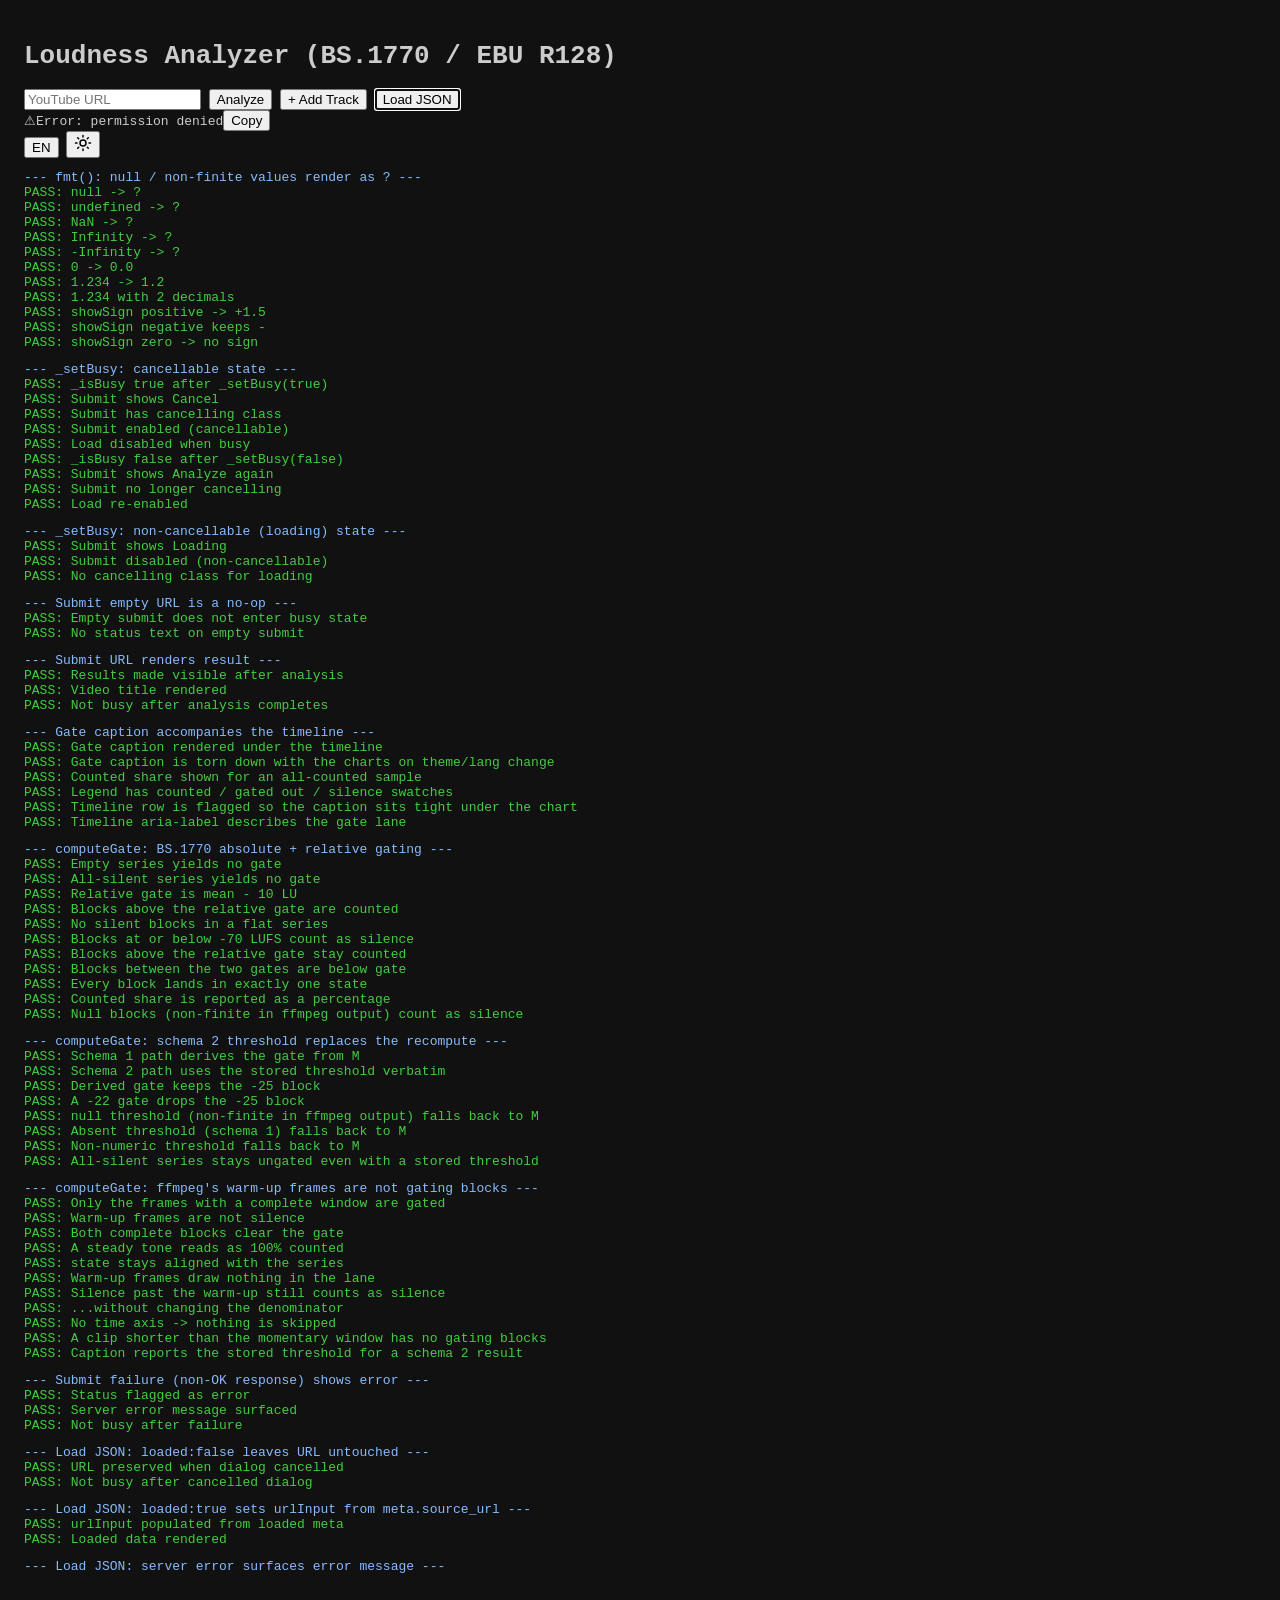
==== tests/frontend/test_ui.html @ 66472c2c "feat: GUI に比較の待ち行列と比較表示を加える 「+ Add Track」で URL を、待ち行列が空でないときの「Load JSON」で保存済みの 単体結果を最大 6 本まで並べ、「Comp" ====
<!DOCTYPE html>
<html lang="ja">
<head>
  <meta charset="UTF-8">
  <title>Frontend UI Tests — analyze-loudness</title>
  <style>
    body { font-family: monospace; background: #111; color: #ccc; padding: 16px; }
    .pass { color: #4c4; }
    .fail { color: #f44; font-weight: bold; }
    .suite { color: #8bf; margin-top: 12px; }
    #summary { margin-top: 16px; font-size: 1.2em; }
  </style>
</head>
<body>
  <!-- Minimal DOM matching index.html structure (required by main.js) -->
  <header>
    <h1>Loudness Analyzer (BS.1770 / EBU R128)</h1>
  </header>
  <main>
    <form id="analyze-form" class="input-bar" aria-label="Analyze audio source">
      <input id="url-input" type="url" placeholder="YouTube URL" required>
      <button id="submit-btn" type="submit">Analyze</button>
      <button id="add-btn" type="button">+ Add Track</button>
      <button id="load-btn" type="button">Load JSON</button>
    </form>
    <div id="track-list" role="list"></div>
    <div id="compare-bar" class="compare-bar" hidden>
      <button id="clear-btn" type="button">Clear All</button>
    </div>
    <div id="status" role="status" aria-live="polite"></div>
    <div id="results" tabindex="-1"></div>
  </main>
  <div class="toolbar">
    <button id="lang-toggle" class="lang-toggle" type="button"></button>
    <button id="theme-toggle" class="theme-toggle" type="button"></button>
  </div>

  <div id="test-output"></div>
  <div id="summary"></div>

  <!-- Stub uPlot — chart rendering is not under test -->
  <script>
    window.uPlot = function() { this.destroy = function(){}; };
  </script>

  <!-- Stub chart renderers — return objects matching real API -->
  <script>
    window.renderTimeline = function(){ return { destroy: function(){}, ctx: null }; };
    window.renderCompareTimeline = function(){ return { destroy: function(){}, ctx: null }; };
    window.renderHistogram = function(){};
    window.renderHistogramCompare = function(){};
    window.renderSegments = function(){};
    window.isDark = function(){
      return document.documentElement.getAttribute("data-theme") === "dark";
    };
    window.getTheme = function(){
      return {
        surface: "#fff", fg: "#333", fgMuted: "#666", titleColor: "#0d47a1",
        separator: "#ccc", barFill: "#9c27b0", accent: "#9c27b0",
        border: "#ccc",
        trackColors: ["#B71C1C", "#1A237E", "#CC79A7", "#7E57C2", "#006064", "#3E2723"],
      };
    };
  </script>

  <!-- Ensure deterministic language for assertions -->
  <script>
    try { localStorage.setItem("loudness-lang", "en"); } catch (_) {}
    try { localStorage.setItem("loudness-theme", "light"); } catch (_) {}
  </script>

  <!-- Load the actual frontend code -->
  <script src="../../frontend/i18n.js"></script>
  <script src="../../frontend/gate.js"></script>
  <script src="../../frontend/main.js"></script>

  <!-- Test runner -->
  <script src="test_ui.js"></script>
</body>
</html>
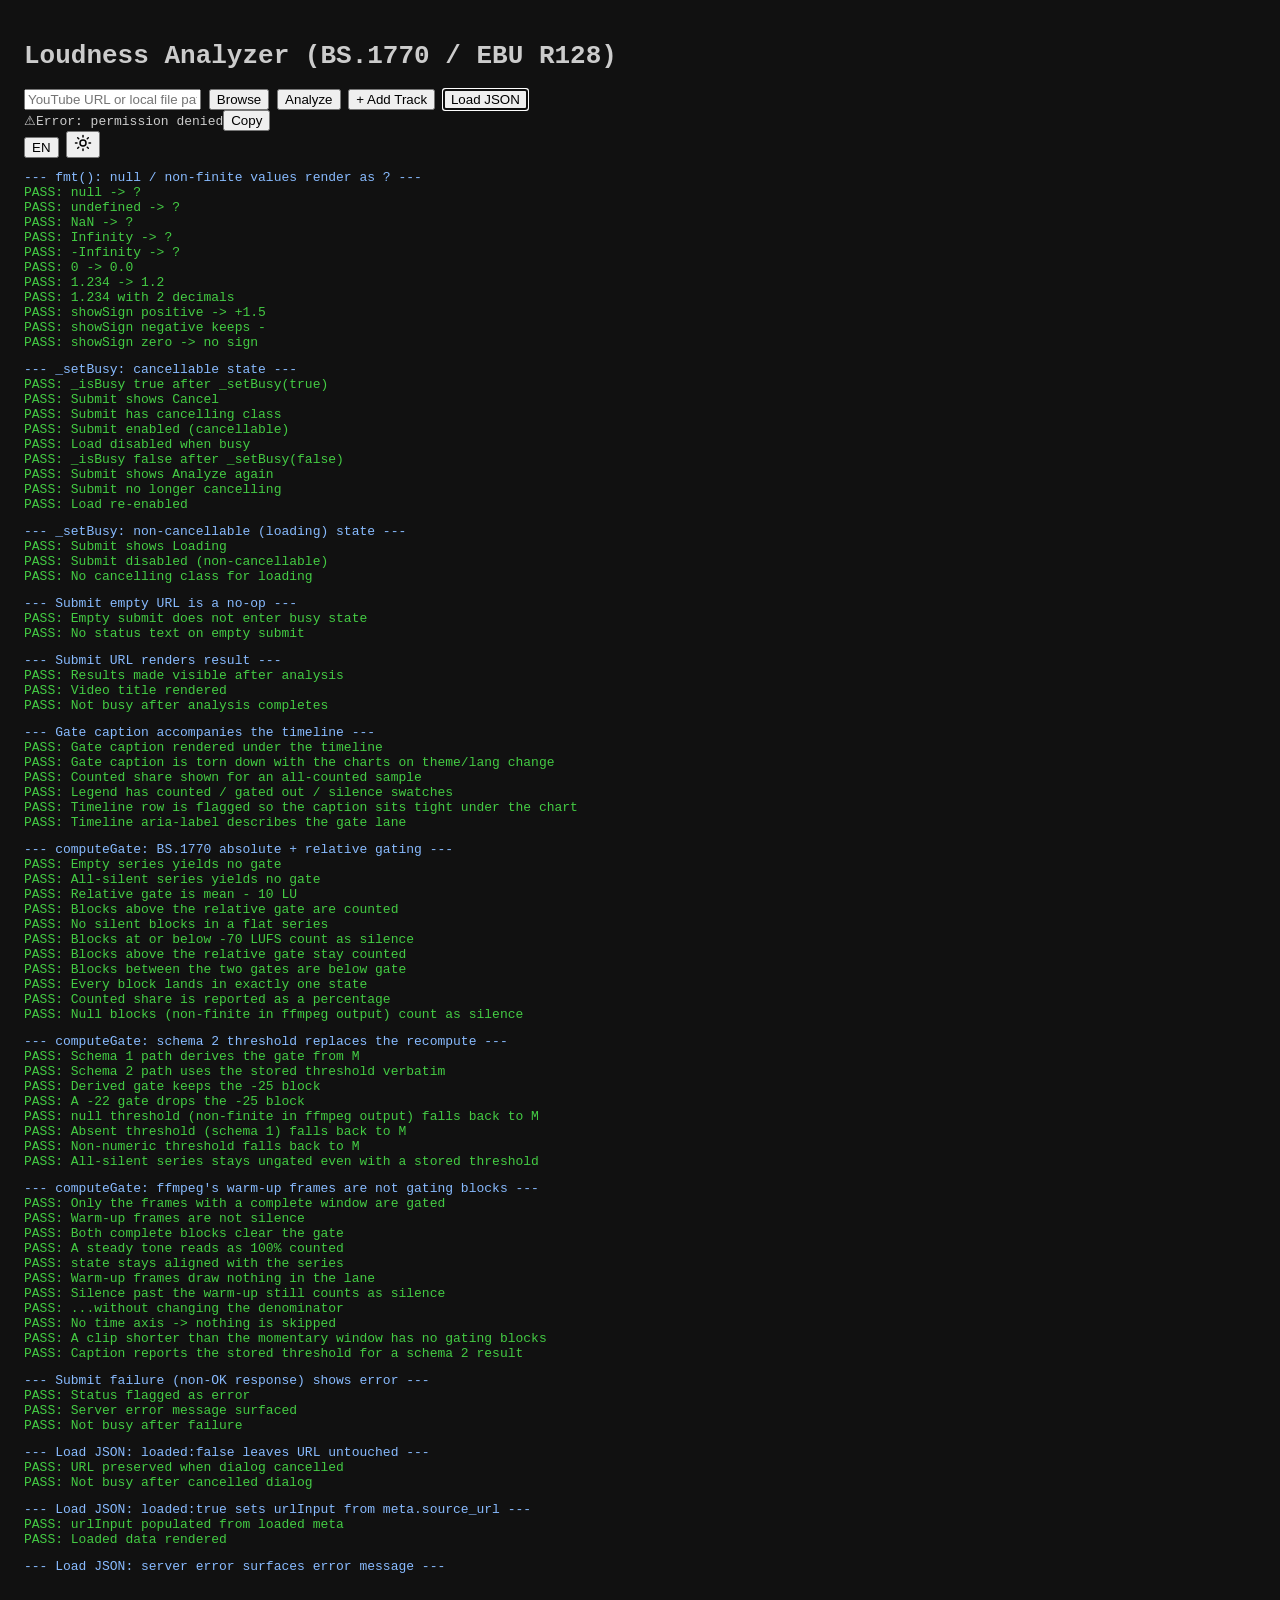
==== commit 0341c7f6: "feat: analyze local audio files The input field, /analyze and the CLI sources accept a local path be" ====
--- a/tests/frontend/test_ui.html
+++ b/tests/frontend/test_ui.html
@@ -18,7 +18,8 @@
   </header>
   <main>
     <form id="analyze-form" class="input-bar" aria-label="Analyze audio source">
-      <input id="url-input" type="url" placeholder="YouTube URL" required>
+      <input id="url-input" type="text" placeholder="YouTube URL or local file path" required>
+      <button id="browse-btn" type="button">Browse</button>
       <button id="submit-btn" type="submit">Analyze</button>
       <button id="add-btn" type="button">+ Add Track</button>
       <button id="load-btn" type="button">Load JSON</button>
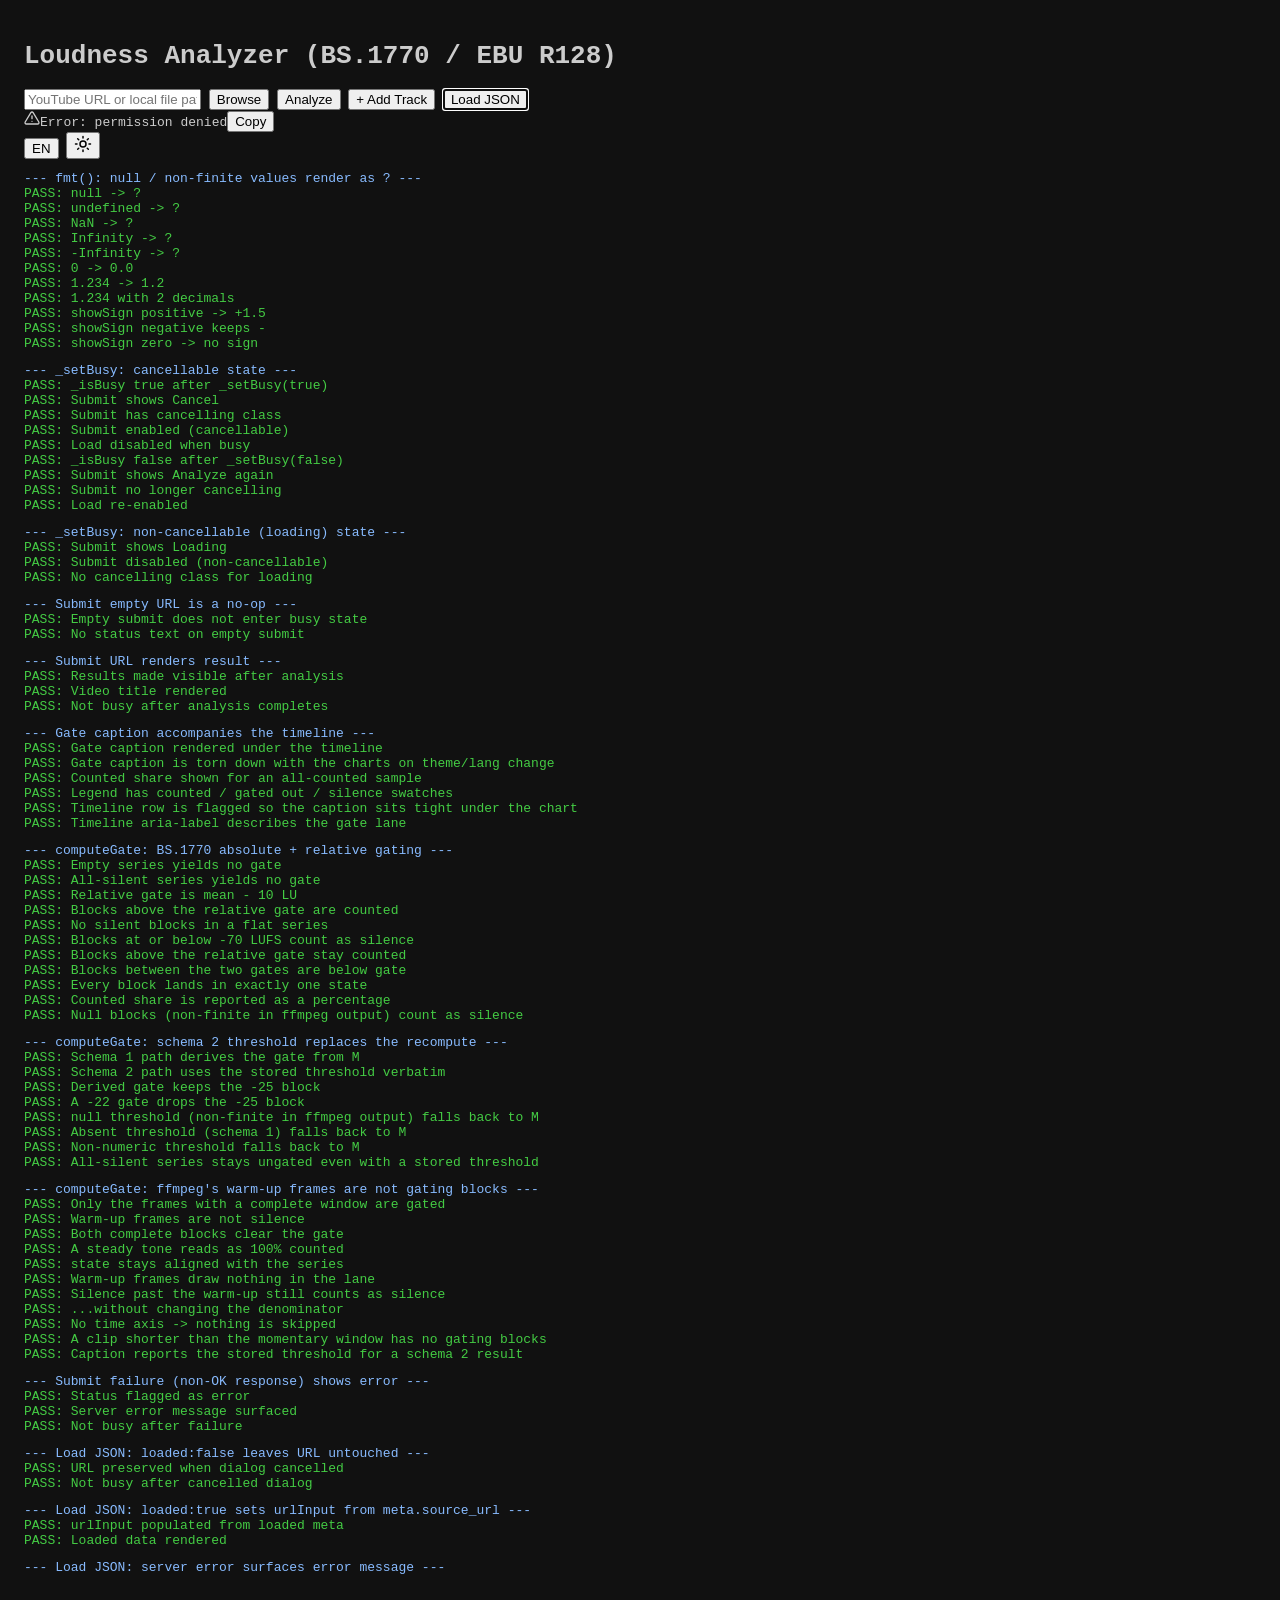
==== commit 366fc75b: "feat: check for, verify and install updates from GitHub releases The packaged app asks the latest re" ====
--- a/tests/frontend/test_ui.html
+++ b/tests/frontend/test_ui.html
@@ -70,9 +70,25 @@
     try { localStorage.setItem("loudness-theme", "light"); } catch (_) {}
   </script>
 
+  <!-- update.js asks /update/status while main.js loads, before test_ui.js
+       installs its fetch mock: answer as the packaged app does, with the
+       launch check off so loading the page checks nothing. -->
+  <script>
+    (function () {
+      var pageFetch = window.fetch;
+      window.fetch = function(url, opts) {
+        if (url === "/update/status") {
+          return Promise.resolve(new Response(JSON.stringify({ current: "1.4.1", supported: true, launch_check: false }), { status: 200 }));
+        }
+        return pageFetch.call(window, url, opts);
+      };
+    })();
+  </script>
+
   <!-- Load the actual frontend code -->
   <script src="../../frontend/i18n.js"></script>
   <script src="../../frontend/gate.js"></script>
+  <script src="../../vendor/py-analyze-common/src/analyze_common/web/update.js"></script>
   <script src="../../frontend/main.js"></script>
 
   <!-- Test runner -->
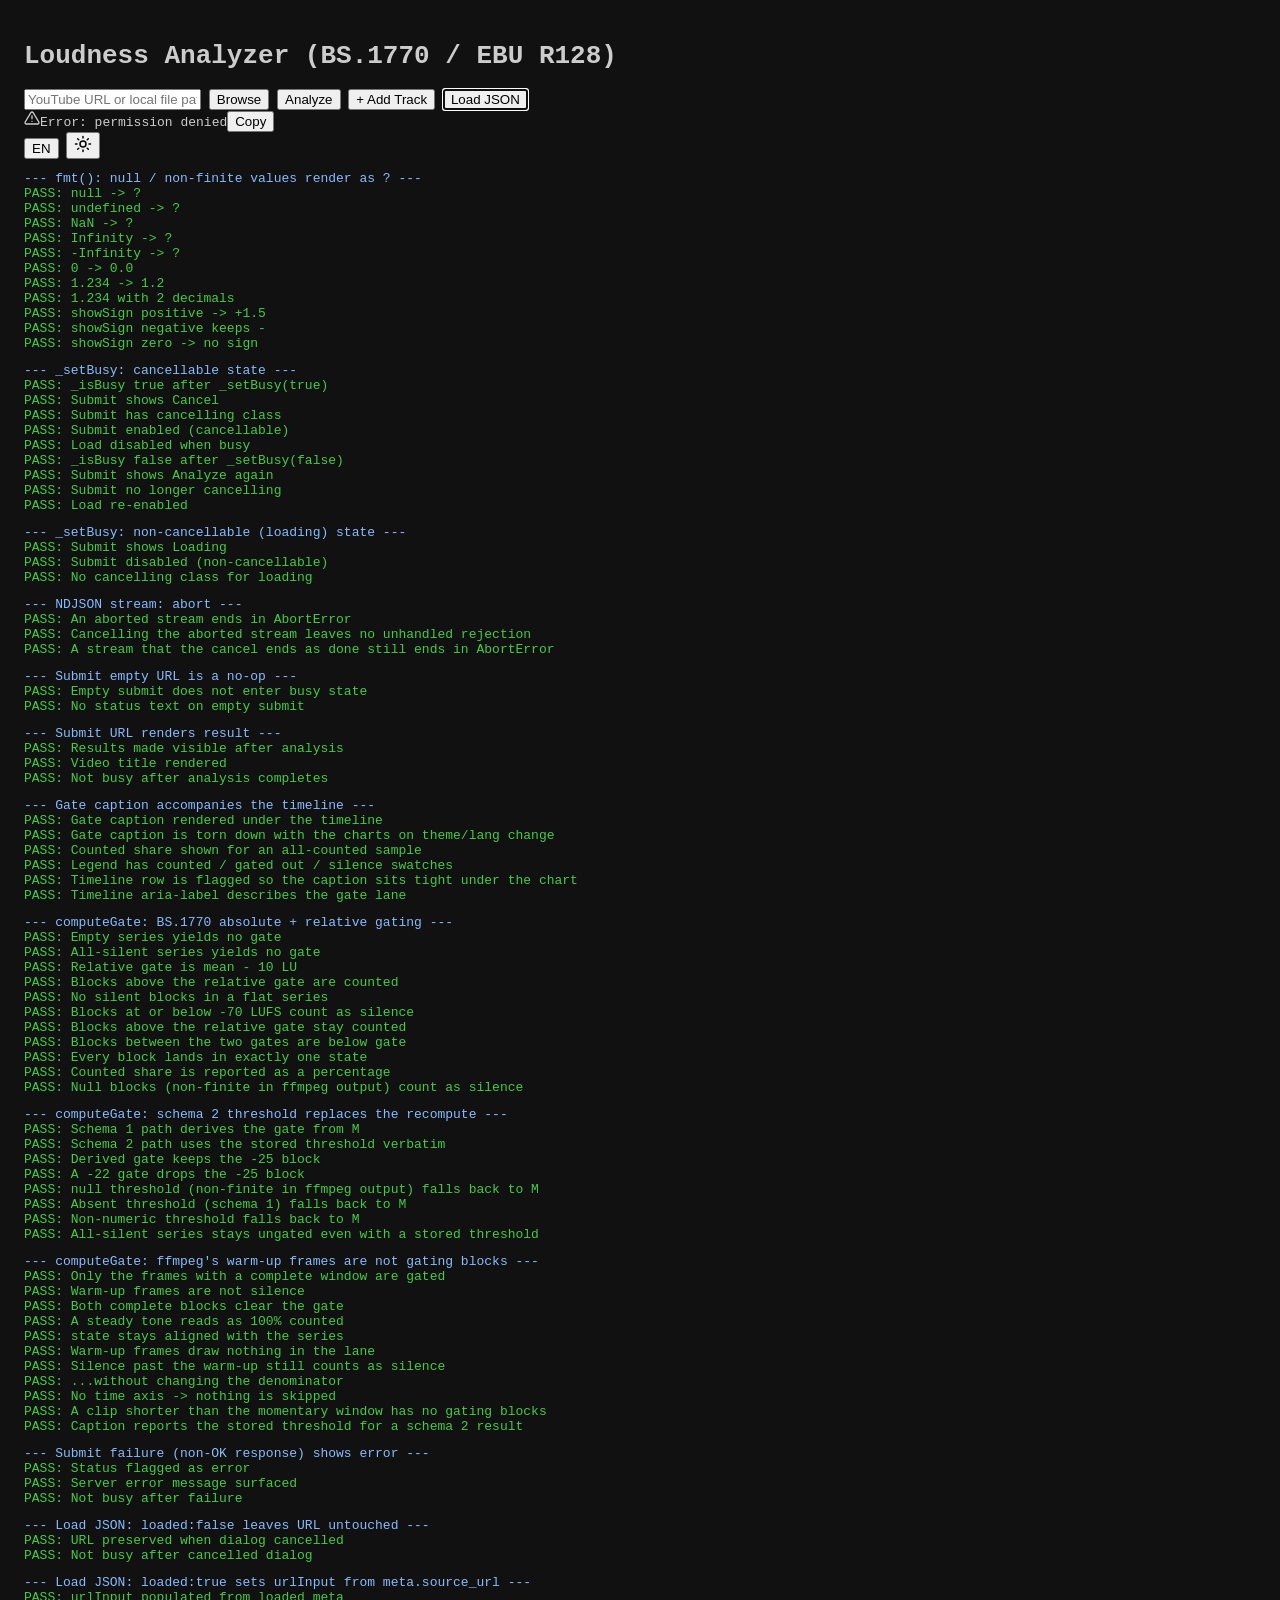
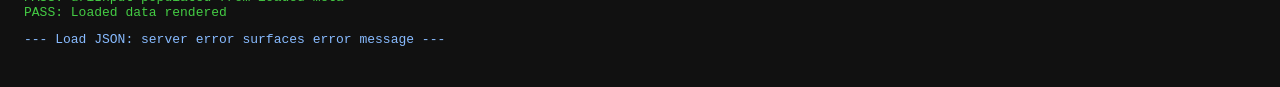
==== commit e427d2d6: "fix: keep the theme and the language in the app's settings file The theme and the language were kept" ====
--- a/tests/frontend/test_ui.html
+++ b/tests/frontend/test_ui.html
@@ -64,10 +64,20 @@
     };
   </script>
 
-  <!-- Ensure deterministic language for assertions -->
+  <!-- Stub the app's /common/settings.js: deterministic language and theme for
+       assertions, and saves recorded instead of posted (failWith: the error a
+       save rejects with) -->
   <script>
-    try { localStorage.setItem("loudness-lang", "en"); } catch (_) {}
-    try { localStorage.setItem("loudness-theme", "light"); } catch (_) {}
+    window.analyzeSettings = {
+      theme: "light",
+      lang: "en",
+      saved: [],
+      failWith: null,
+      save: function (name, value) {
+        this.saved.push([name, value]);
+        return this.failWith ? Promise.reject(new Error(this.failWith)) : Promise.resolve({});
+      },
+    };
   </script>
 
   <!-- update.js asks /update/status while main.js loads, before test_ui.js
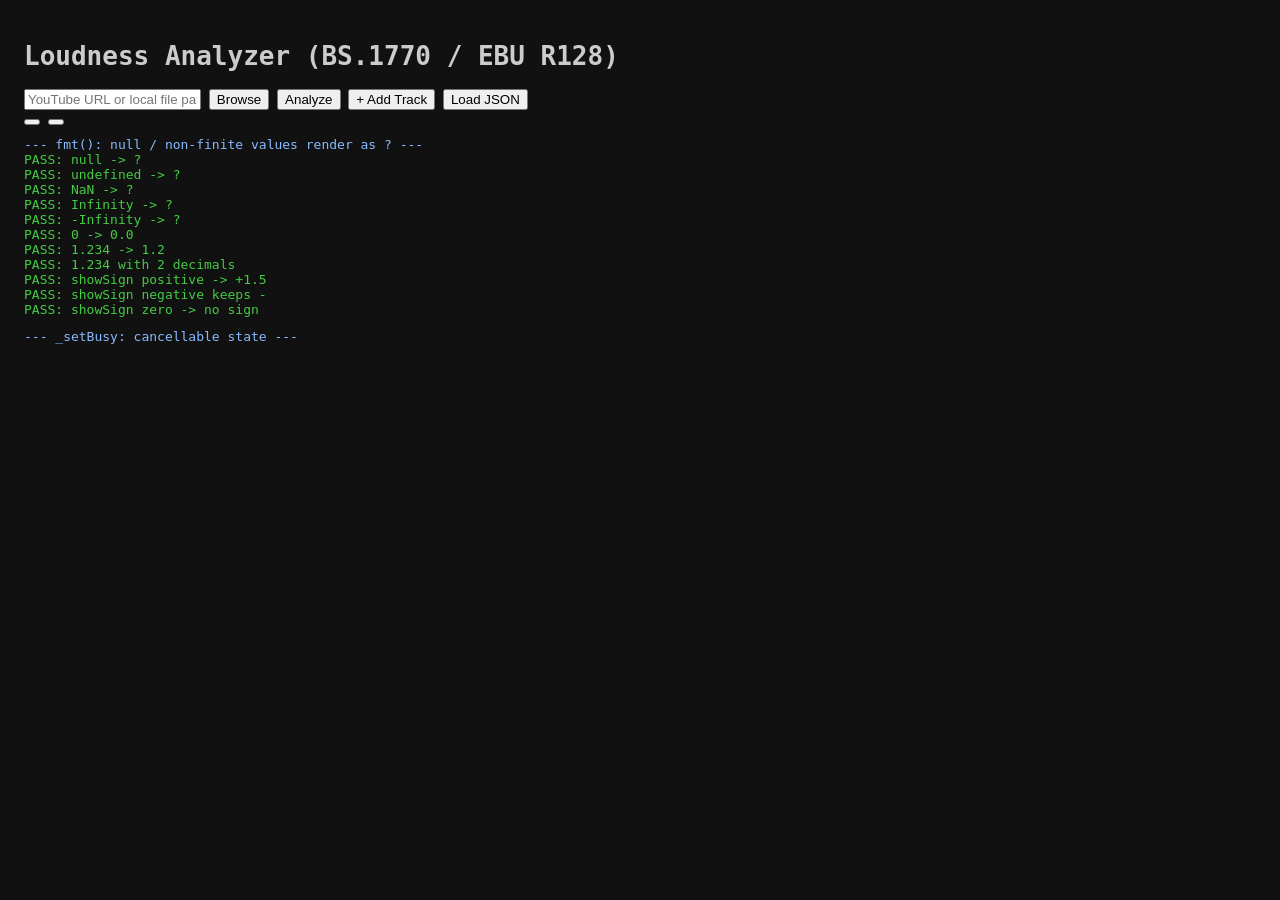
==== commit 7cdbe9ef: "refactor: use py-analyze-common's i18n, boot and ui scripts in the frontend frontend/i18n.js keeps t" ====
--- a/tests/frontend/test_ui.html
+++ b/tests/frontend/test_ui.html
@@ -96,9 +96,11 @@
   </script>
 
   <!-- Load the actual frontend code -->
+  <script src="../../vendor/py-analyze-common/src/analyze_common/web/i18n.js"></script>
   <script src="../../frontend/i18n.js"></script>
   <script src="../../frontend/gate.js"></script>
   <script src="../../vendor/py-analyze-common/src/analyze_common/web/update.js"></script>
+  <script src="../../vendor/py-analyze-common/src/analyze_common/web/ui.js"></script>
   <script src="../../frontend/main.js"></script>
 
   <!-- Test runner -->
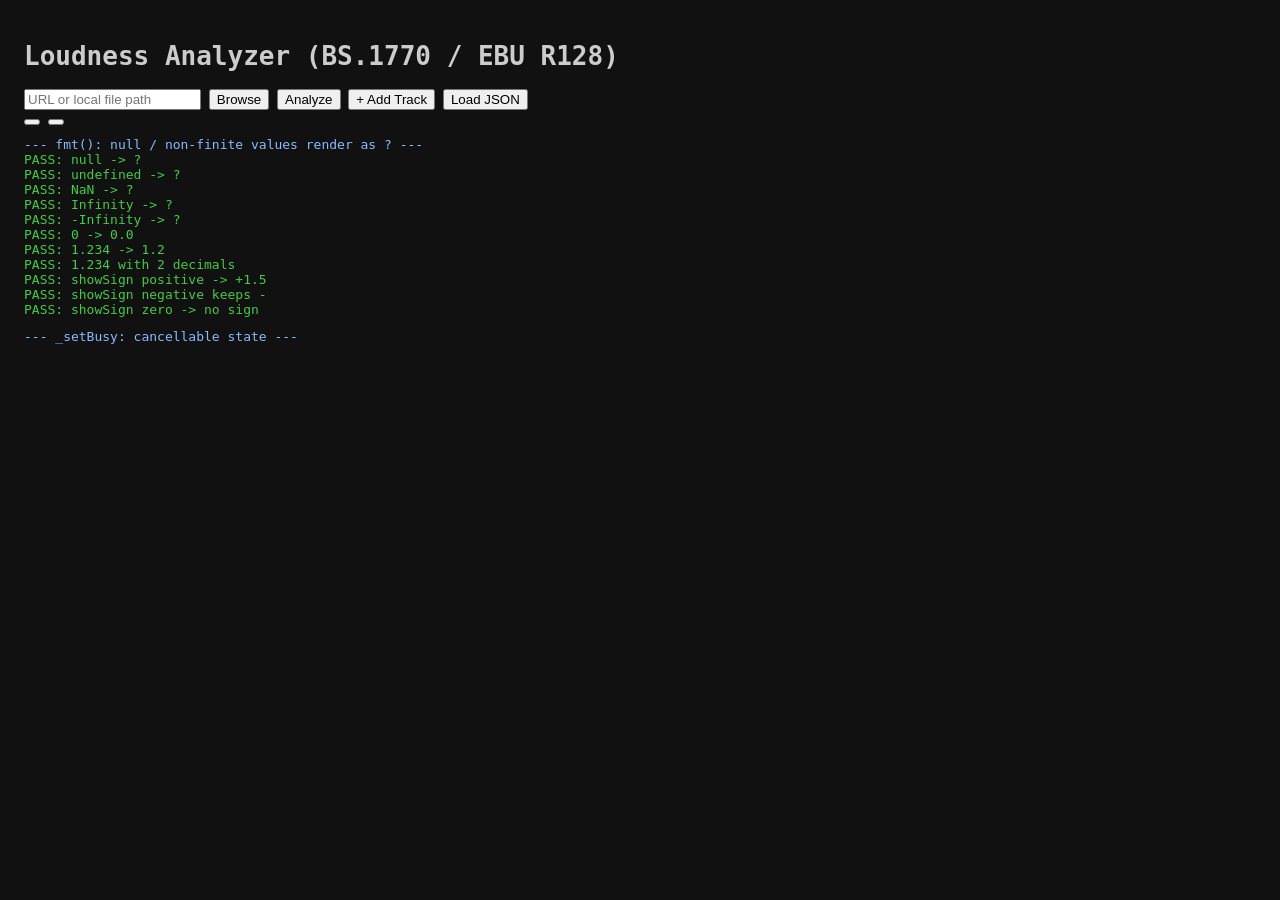
==== commit 31a37756: "feat: name the input field "URL" instead of "YouTube URL" The field takes any URL yt-dlp can read, n" ====
--- a/tests/frontend/test_ui.html
+++ b/tests/frontend/test_ui.html
@@ -18,11 +18,11 @@
   </header>
   <main>
     <form id="analyze-form" class="input-bar" aria-label="Analyze audio source">
-      <input id="url-input" type="text" placeholder="YouTube URL or local file path" required>
-      <button id="browse-btn" type="button">Browse</button>
+      <input id="url-input" type="text" placeholder="URL or local file path" required>
+      <button id="browse-btn" type="button"><span>Browse</span></button>
       <button id="submit-btn" type="submit">Analyze</button>
       <button id="add-btn" type="button">+ Add Track</button>
-      <button id="load-btn" type="button">Load JSON</button>
+      <button id="load-btn" type="button"><span>Load JSON</span></button>
     </form>
     <div id="track-list" role="list"></div>
     <div id="compare-bar" class="compare-bar" hidden>
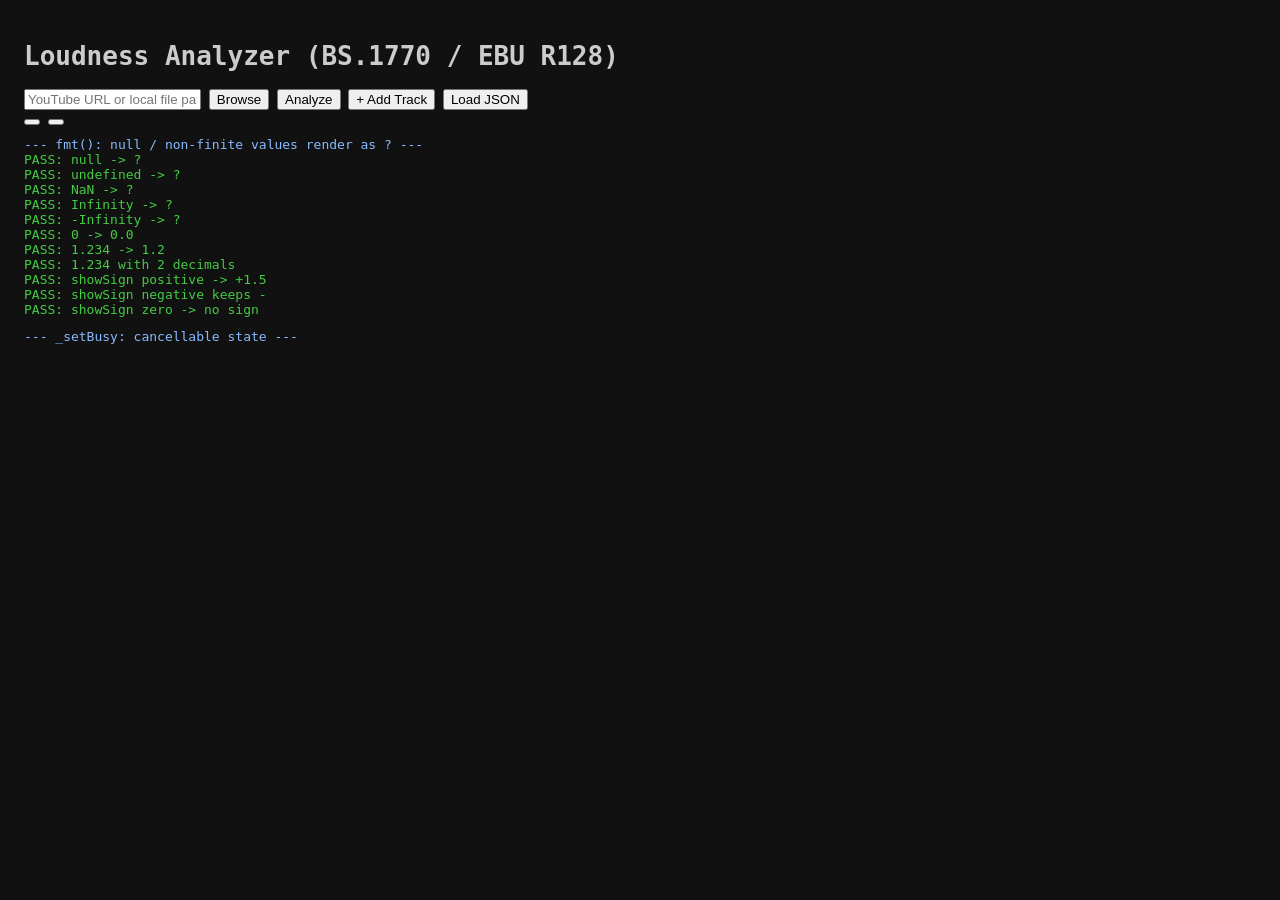
==== commit 48394103: "feat: take the input bar buttons, their icons and the queue rows from py-analyze-common Browse, Anal" ====
--- a/tests/frontend/test_ui.html
+++ b/tests/frontend/test_ui.html
@@ -18,7 +18,7 @@
   </header>
   <main>
     <form id="analyze-form" class="input-bar" aria-label="Analyze audio source">
-      <input id="url-input" type="text" placeholder="URL or local file path" required>
+      <input id="url-input" type="text" placeholder="YouTube URL or local file path" required>
       <button id="browse-btn" type="button"><span>Browse</span></button>
       <button id="submit-btn" type="submit">Analyze</button>
       <button id="add-btn" type="button">+ Add Track</button>
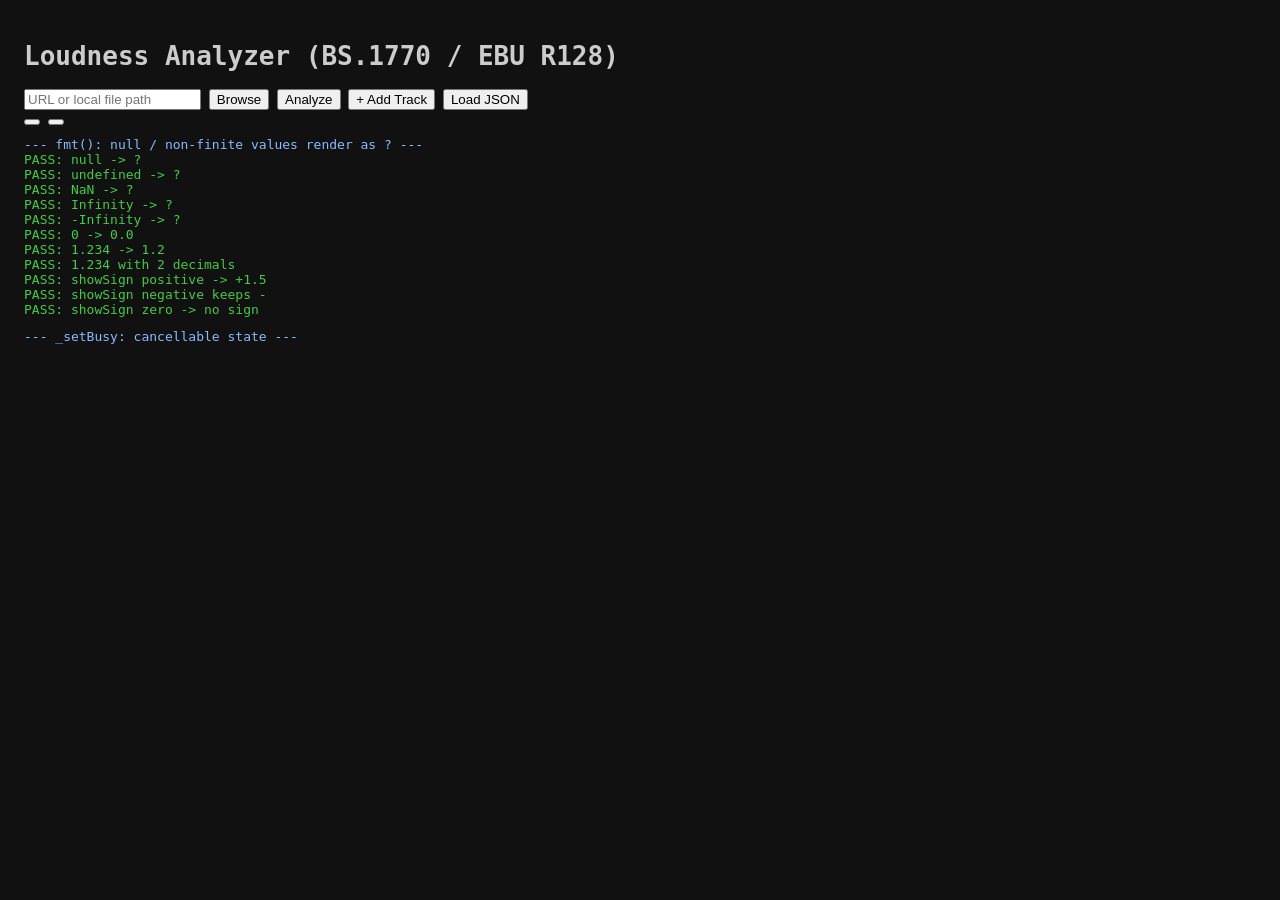
==== commit 53a79349: "Merge pull request #158 from semnil/feat/input-bar-and-track-row feat: input bar buttons by role and" ====
--- a/tests/frontend/test_ui.html
+++ b/tests/frontend/test_ui.html
@@ -18,7 +18,7 @@
   </header>
   <main>
     <form id="analyze-form" class="input-bar" aria-label="Analyze audio source">
-      <input id="url-input" type="text" placeholder="YouTube URL or local file path" required>
+      <input id="url-input" type="text" placeholder="URL or local file path" required>
       <button id="browse-btn" type="button"><span>Browse</span></button>
       <button id="submit-btn" type="submit">Analyze</button>
       <button id="add-btn" type="button">+ Add Track</button>
